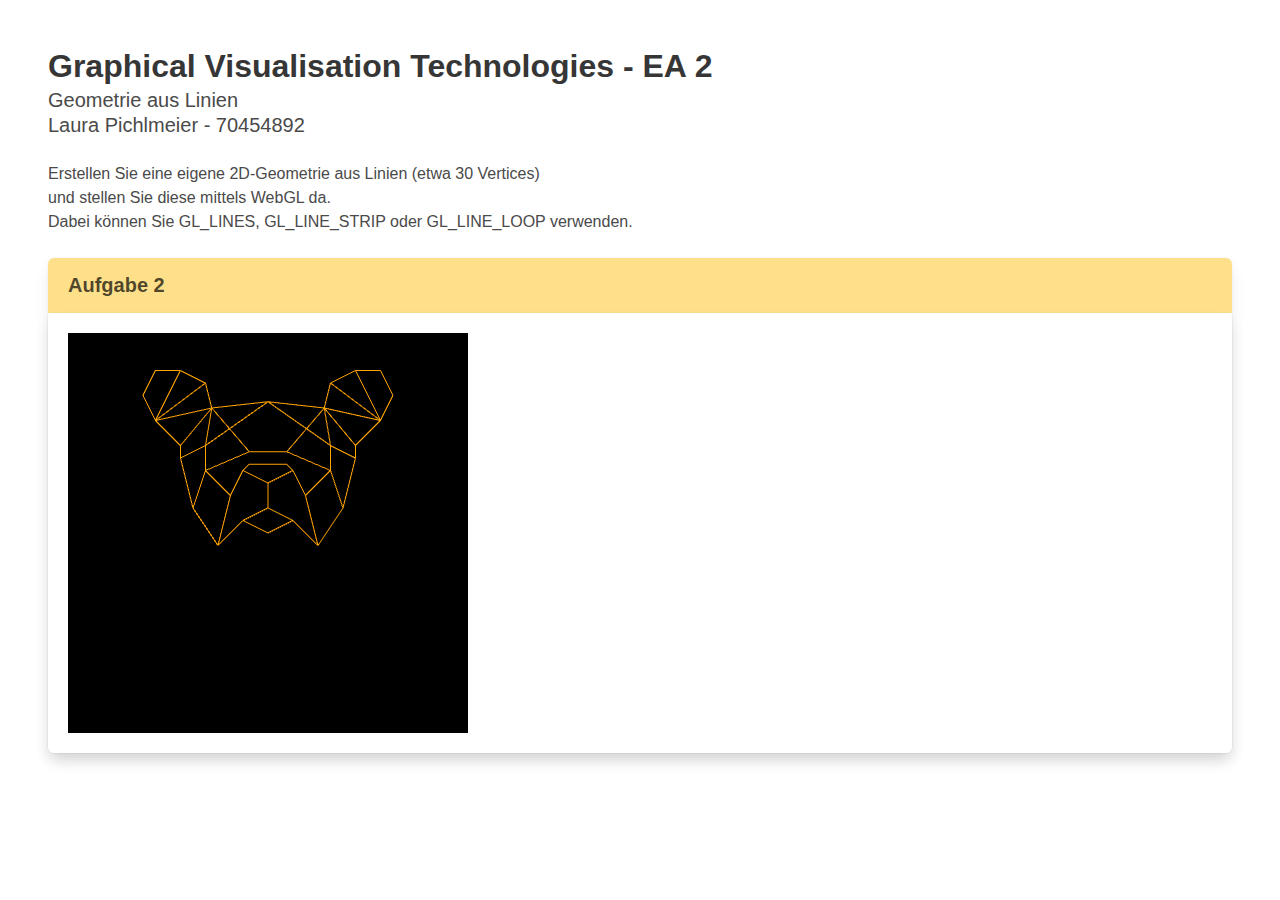
==== EA2/index.html @ 6f54450d "Added files" ====
<!-- START Aufgabe EA1 -->
<!doctype html">
<html lang="de">

<head>
  <title>EA2 - Geometrie aus Linien</title>
  <meta charset="utf-8">
  <meta name="viewport" content="width=device-width, initial-scale=1">
  <meta name="author" content="Laura Pichlmeier - Ostfalia - 70454892">

  <link rel="stylesheet" href="css/bulma.css">

</head>
<body>
  <section class="section">
    <h1 class="title">Graphical Visualisation Technologies - EA 2 </h1>
    <h2 class="subtitle">Geometrie aus Linien <br> Laura Pichlmeier - 70454892</h2>
    <p class="content">Erstellen Sie eine eigene 2D-Geometrie aus Linien (etwa 30 Vertices) <br>und stellen Sie diese mittels WebGL da. <br>Dabei können Sie GL_LINES, GL_LINE_STRIP oder GL_LINE_LOOP verwenden.</p>
    <div class="columns">
      <div class="column">
        <nav class="panel is-warning">
          <p class="panel-heading">
            Aufgabe 2
          </p>
          <div class="box">
            <canvas id="canvas" width="400" height="400"></canvas>
          </div>
        </nav>
      </div>
    </div>
  </section>
  <script src="js/script.js"></script>
</body>
<!-- END Aufgabe EA1-->
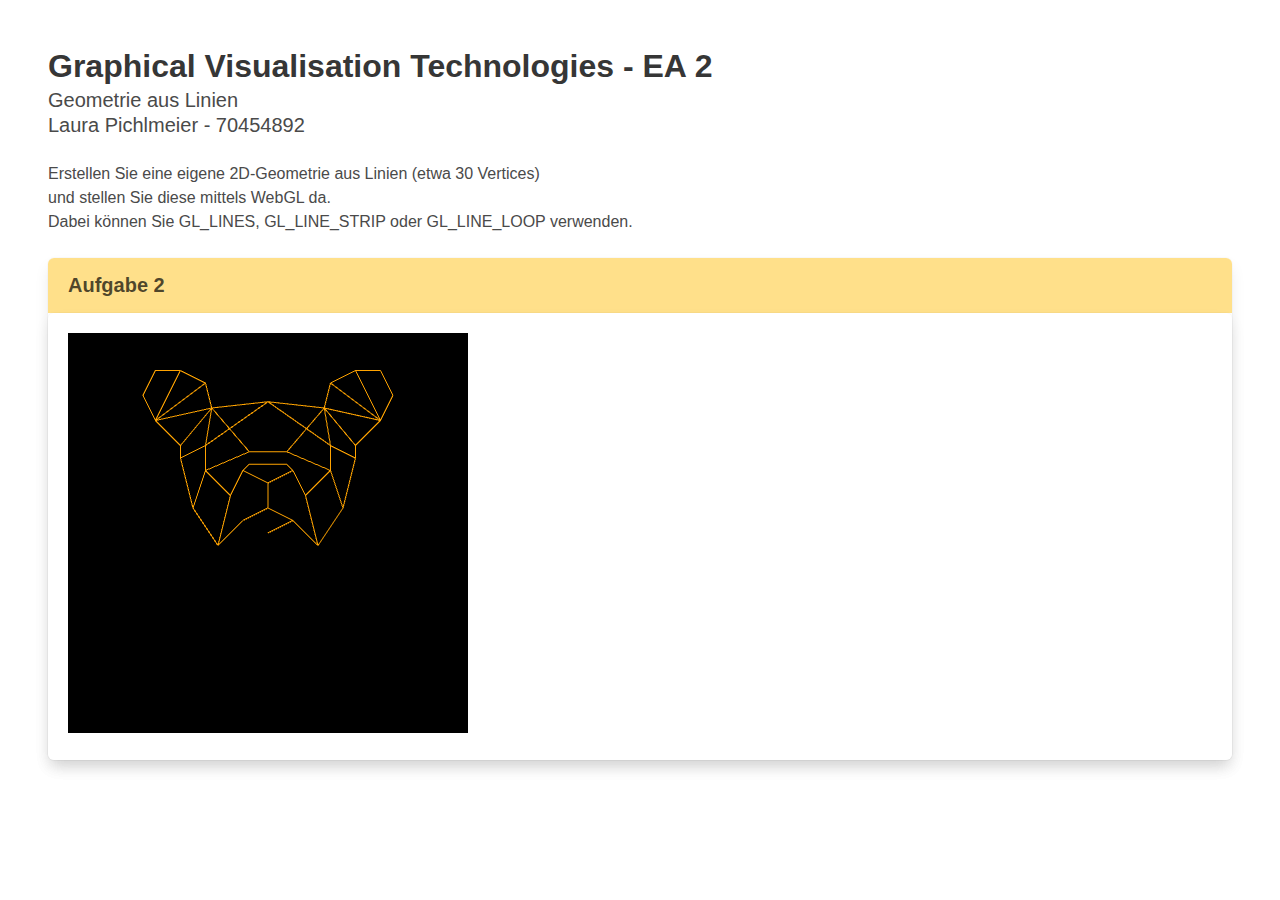
==== commit ddf49e54: "Update index.html" ====
--- a/EA2/index.html
+++ b/EA2/index.html
@@ -1,5 +1,5 @@
-<!-- START Aufgabe EA1 -->
-<!doctype html">
+<!-- START Aufgabe EA2 -->
+<!DOCTYPE html>
 <html lang="de">
 
 <head>
@@ -31,4 +31,4 @@
   </section>
   <script src="js/script.js"></script>
 </body>
-<!-- END Aufgabe EA1-->
+<!-- ENDE Aufgabe EA2-->
